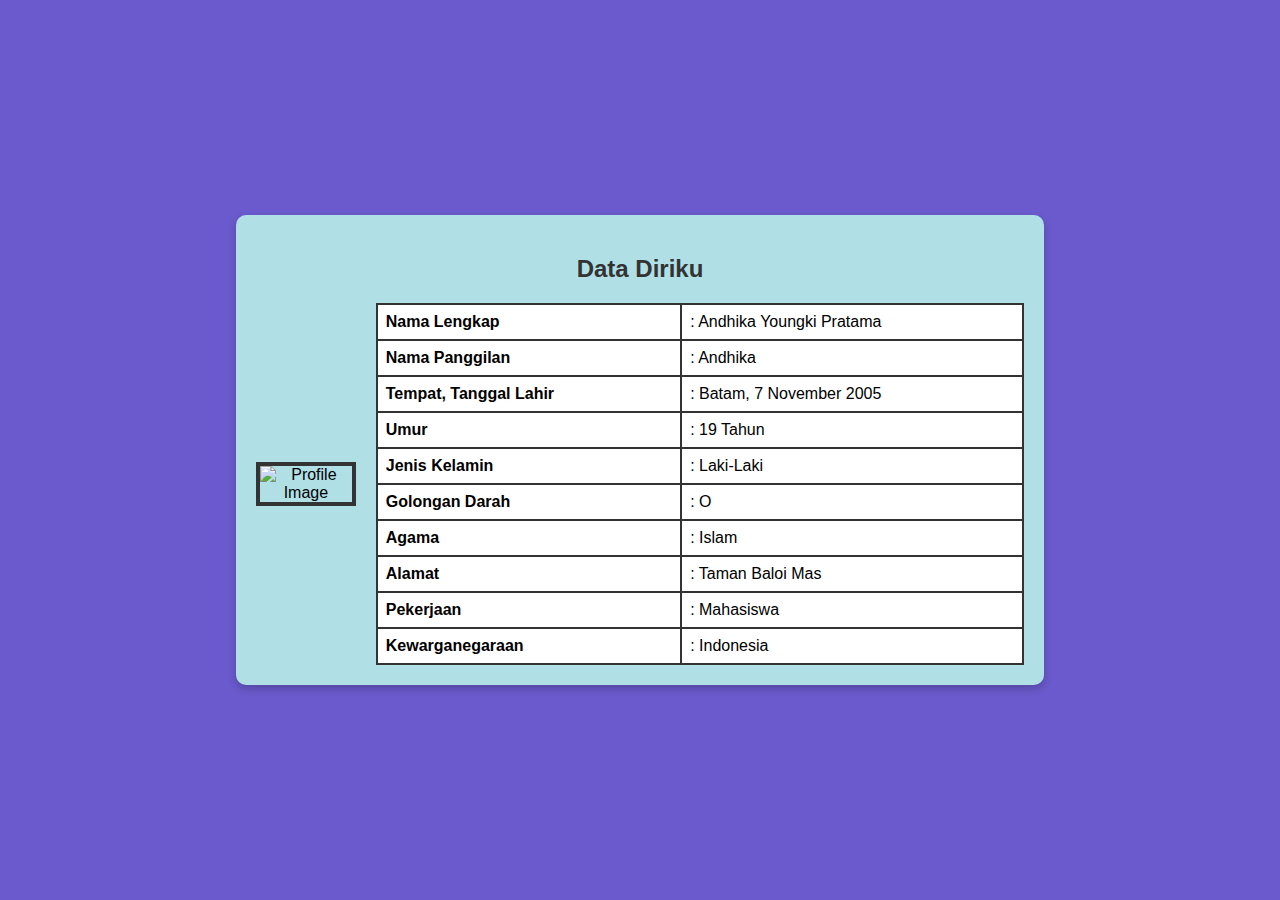
==== KelasPSW/pertemuan1/index.html @ 286490dd "pertemuan1" ====
<!DOCTYPE html>
<html lang="id">
<head>
    <meta charset="UTF-8">
    <meta name="viewport" content="width=device-width, initial-scale=1.0">
    <title>Data Diriku</title>
    <style>
        body {
            font-family: Arial, sans-serif;
            background-color: #6A5ACD;
            display: flex;
            justify-content: center;
            align-items: center;
            height: 100vh;
            margin: 0;
        }
        .container {
            background-color: #B0E0E6;
            padding: 20px;
            border-radius: 10px;
            width: 60%;
            box-shadow: 0px 4px 8px rgba(0, 0, 0, 0.2);
            text-align: center;
        }
        h2 {
            margin-bottom: 20px;
            color: #333;
        }
        .content {
            display: flex;
            align-items: center;
            justify-content: center;
        }
        .foto {
            margin-right: 20px;
        }
        .foto img {
            width: 280px;
            height: auto;
            border-radius: 15x;
            border: 4px solid #333;
        }
        table {
            border-collapse: collapse;
            width: 100%;
            background-color: white;
        }
        table, th, td {
            border: 2px solid #333;
        }
        td {
            padding: 8px;
            text-align: left;
        }
    </style>
</head>
<body>

    <div class="container">
        <h2>Data Diriku</h2>
        <div class="content">
            <div class="foto">
                <img src="https://cdn.discordapp.com/attachments/1048197523292041259/1338416069769171014/IMG_5143.jpg?ex=67ab0099&is=67a9af19&hm=eae6b2c036d4d8e42f29ddfbd8ae54ef8369f055d8b92e2bc5a2fe4e9f24575d&" alt="Profile Image" class="profile-img">
            </div>
            <table>
                <tr>
                    <td><strong>Nama Lengkap</strong></td>
                    <td>: Andhika Youngki Pratama</td>
                </tr>
                <tr>
                    <td><strong>Nama Panggilan</strong></td>
                    <td>: Andhika</td>
                </tr>
                <tr>
                    <td><strong>Tempat, Tanggal Lahir</strong></td>
                    <td>: Batam, 7 November 2005</td>
                </tr>
                <tr>
                    <td><strong>Umur</strong></td>
                    <td>: 19 Tahun</td>
                </tr>
                <tr>
                    <td><strong>Jenis Kelamin</strong></td>
                    <td>: Laki-Laki</td>
                </tr>
                <tr>
                    <td><strong>Golongan Darah</strong></td>
                    <td>: O</td>
                </tr>
                <tr>
                    <td><strong>Agama</strong></td>
                    <td>: Islam</td>
                </tr>
                <tr>
                    <td><strong>Alamat</strong></td>
                    <td>: Taman Baloi Mas</td>
                </tr>
                <tr>
                    <td><strong>Pekerjaan</strong></td>
                    <td>: Mahasiswa</td>
                </tr>
                <tr>
                    <td><strong>Kewarganegaraan</strong></td>
                    <td>: Indonesia</td>
                </tr>
                <tr>
            </table>
        </div>
    </div>

</body>
</html>
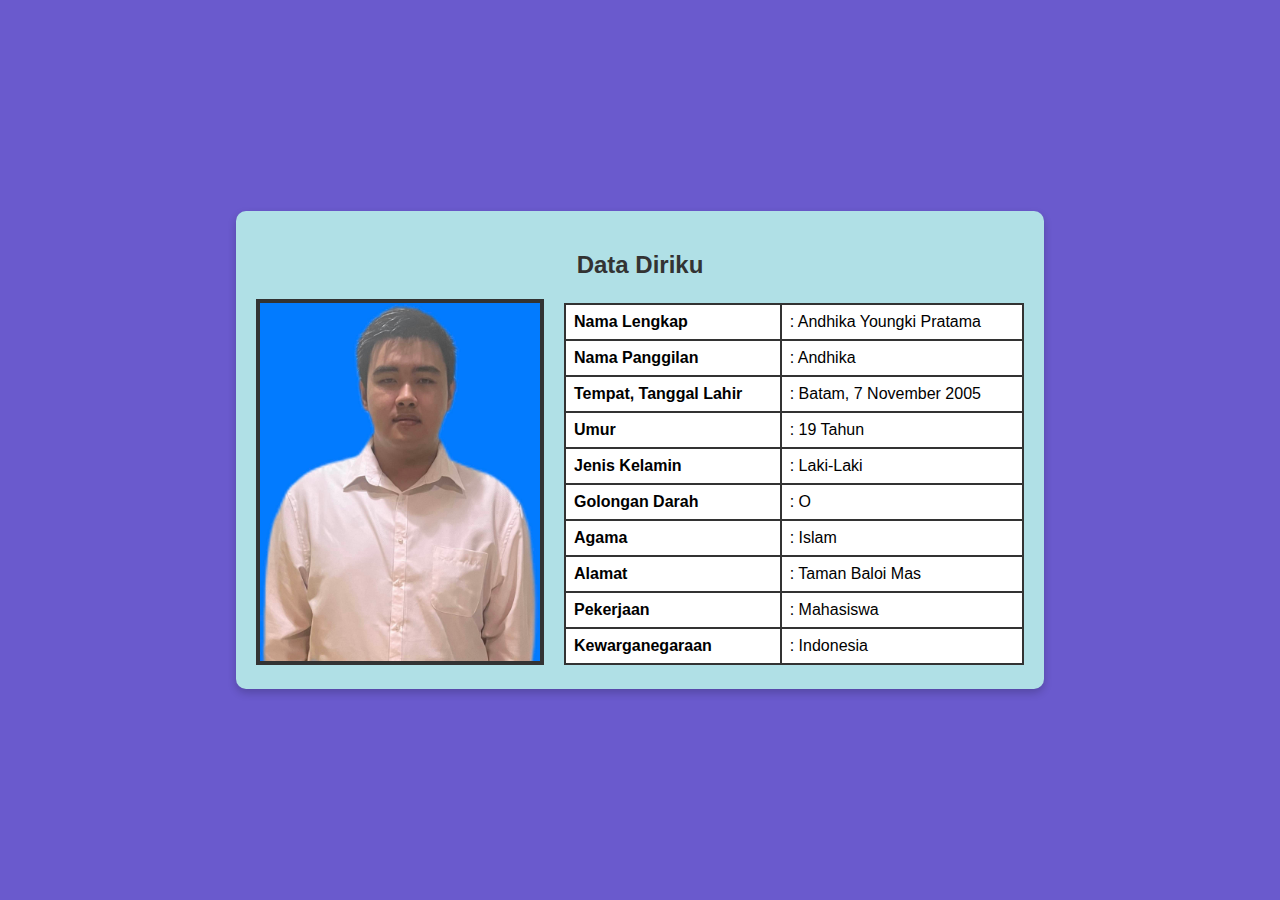
==== commit 8e133752: "picture" ====
--- a/KelasPSW/pertemuan1/index.html
+++ b/KelasPSW/pertemuan1/index.html
@@ -60,7 +60,7 @@
         <h2>Data Diriku</h2>
         <div class="content">
             <div class="foto">
-                <img src="https://cdn.discordapp.com/attachments/1048197523292041259/1338416069769171014/IMG_5143.jpg?ex=67ab0099&is=67a9af19&hm=eae6b2c036d4d8e42f29ddfbd8ae54ef8369f055d8b92e2bc5a2fe4e9f24575d&" alt="Profile Image" class="profile-img">
+                <img src="IMG_5143.jpg" alt="Profile Image" class="profile-img">
             </div>
             <table>
                 <tr>
